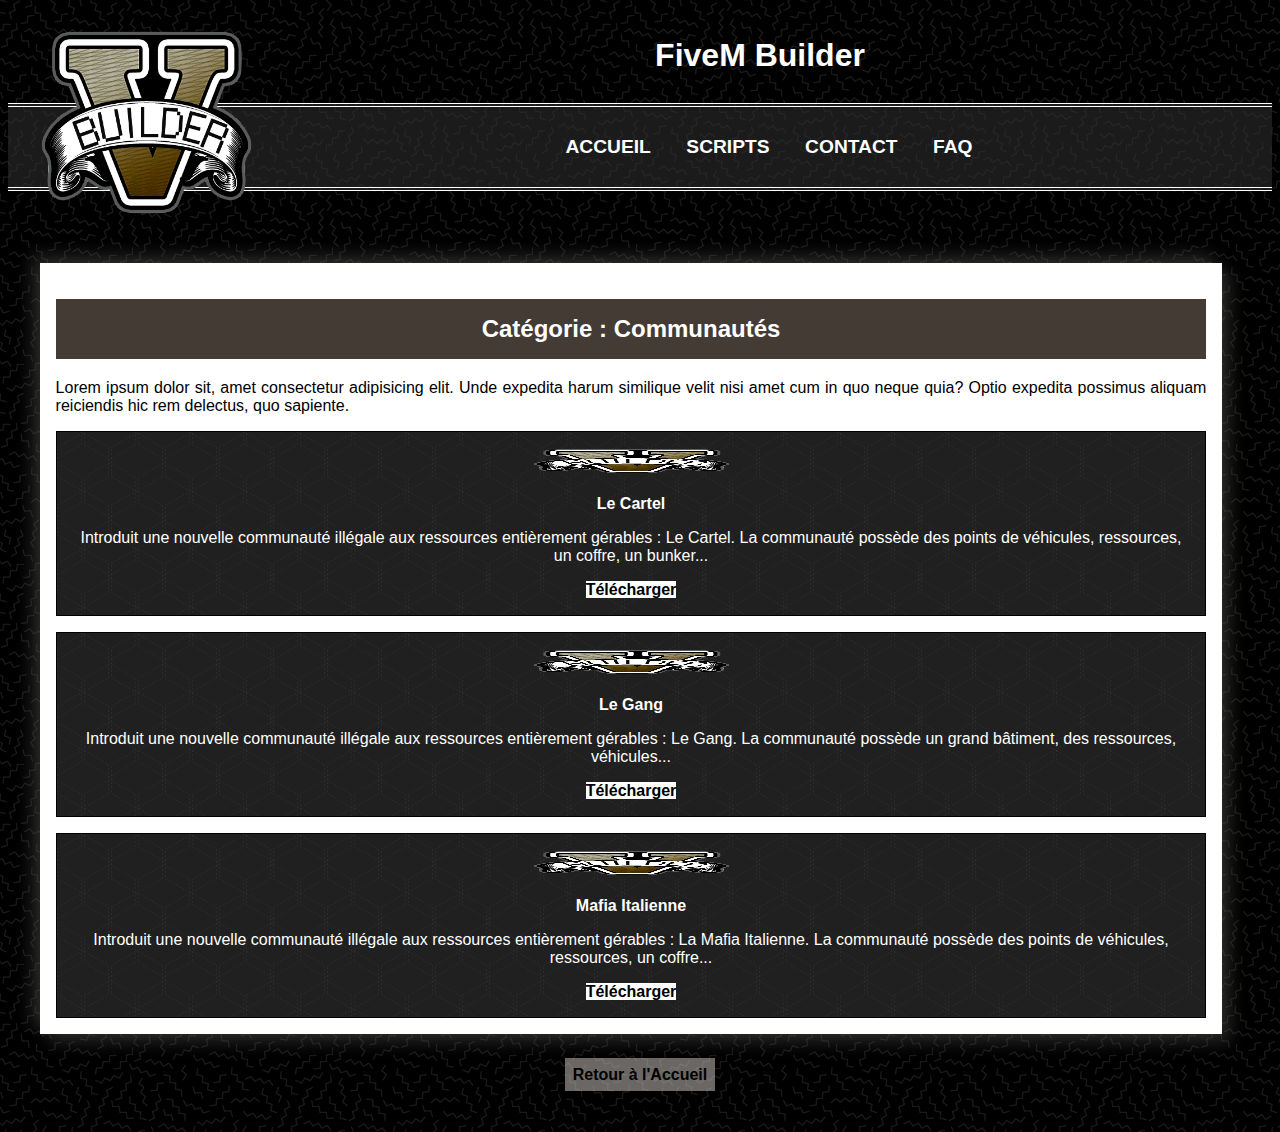
==== pages/cat__commu.html @ 78c13d6a ""Orga html/css quasi finale"" ====
<!DOCTYPE html>
<html lang="en">
<head>
    <meta charset="UTF-8">
    <meta name="viewport" content="width=device-width, initial-scale=1.0">
    <meta http-equiv="X-UA-Compatible" content="ie=edge">
    <link rel="stylesheet" href="../css/main.css">
    <link rel="stylesheet" href="../css/cat_in.css">
    <title>Fivem Builder</title>
</head>
<body>
    <header>
        <div class="header__title">
            <img class="fivem__logo" src="../img/fivembuilder_logo.png">
            <h1 class="fivem__title">FiveM Builder</h1>
        </div>
        <div class="navbar">
            <ul>
                <li class="navli"><a href="../index.html">Accueil</a></li>
                <li class="navli"><a href="categories.html">Scripts</a></li>
                <li class="navli"><a href="contact.html">Contact</a></li>
                <li class="navli"><a href="faq.html">FAQ</a></li>
            </ul>
        </div>
    </header>
    <main>
        <article>
            <div class="article__content">
                <h2>Catégorie : Communautés</h2>
                <p class="script___description--top">Lorem ipsum dolor sit, amet consectetur adipisicing elit. Unde expedita harum similique velit nisi amet cum in quo neque quia? Optio expedita possimus aliquam reiciendis hic rem delectus, quo sapiente.</p>
                
                <div class="scripts script__commu">
                    <img class="script__logo" src="../img/fivembuilder_logo.png">
                    <p class="script__title--mini">Le Cartel</p>
                    <p class="script___description">Introduit une nouvelle communauté illégale aux ressources entièrement gérables : Le Cartel. La communauté possède des points de véhicules, ressources, un coffre, un bunker...</p>
                    <a class="script_download" href="#">Télécharger</a>
                </div>

                <div class="scripts script__commu">
                        <img class="script__logo" src="../img/fivembuilder_logo.png">
                        <p class="script__title--mini">Le Gang</p>
                        <p class="script___description">Introduit une nouvelle communauté illégale aux ressources entièrement gérables : Le Gang. La communauté possède un grand bâtiment, des ressources, véhicules...</p>
                        <a class="script_download" href="#">Télécharger</a>
                    </div>

                    <div class="scripts script__commu">
                            <img class="script__logo" src="../img/fivembuilder_logo.png">
                            <p class="script__title--mini">Mafia Italienne</p>
                            <p class="script___description">Introduit une nouvelle communauté illégale aux ressources entièrement gérables : La Mafia Italienne. La communauté possède des points de véhicules, ressources, un coffre...</p>
                            <a class="script_download" href="#">Télécharger</a>
                        </div>
            </div>
        </article>
    </main>
    <footer>
        <a href="../index.html" class="backto__home">Retour à l'Accueil</a>
    </footer>
</body>
</html>
---- css/main.css ----
body {
    background-image: url("../img/background.png");
    background-repeat: repeat;
    font-family: cursive, arial;
}

/* -- En-tête & Navbar -- */
.header__title {
    margin: 2vh;
    text-align: center;
    font-family: Impact, 'Arial Narrow Bold', sans-serif;
    color: rgb(255, 255, 255);
}

.fivem__logo {
    position: relative;
    float: left;
    width: 8rem;
    height: 6rem;
}

.fivem__title {
    position: relative;
    top: 1rem;
}


.navbar {
    background-color:  rgba(48, 47, 46, 0.575);
    border-top: 4px double rgb(255, 255, 255);
    border-bottom: 4px double rgb(255, 255, 255);
    margin: auto;
    margin-top: 5vh;
    text-align: center;
    font-size: 0.8rem;
}


.navli a {
    text-decoration: none;
    text-transform: uppercase;
    justify-content: center;
    color: rgb(255, 255, 255);
    font-weight: bolder;
    font-size: 1.2rem;
}

.navli a:hover {
    color: rgb(190, 165, 147);
    padding: 0.2rem;
}

.navli a:active {
    color: rgb(95, 75, 62);
    position: relative;
    bottom: 0.1rem;
}

li.navli {
    display: block;
    margin: 1rem;
}

/* -- contenu principal -- */
main {
    width: 95%;
    margin: auto;
    margin-top: 8vh;
}

article {
    background-color: rgb(255, 255, 255);
    margin-right: 2vh;
    box-shadow: 0.5rem 0.5rem 1rem  rgba(88, 88, 87, 0.438), -0.5rem -0.5rem 1rem rgba(88, 88, 87, 0.438);
    padding: 1rem;
}

h2 {
    background-color: rgba(29, 18, 11, 0.829);
    padding: 1rem;
    color: rgb(255, 255, 255);
    text-align: center;
}

a.backto__home {
    background-color: rgba(209, 203, 200, 0.507);
    padding: 0.5rem;
    color: rgb(0, 0, 0);
    margin-top: 1rem;
    text-decoration: none;
    font-weight: bolder;

}

/* -- pied de page -- */
footer {
    margin-top: 2rem;
    text-align: center;
    margin-bottom: 3rem;
}

/* -- adaptation Ipad -- */
@media screen and (min-width:768px) and (max-width:1100px) {
    .fivem__logo {
        width: 13rem;
        height: 11rem;
    }

    li.navli {
        display: inline-block;
    }
}

/* -- adaptation pc -- */
@media screen and (min-width:1100px) {
    .fivem__logo {
        width: 15rem;
        height: 13rem; 
    }

    li.navli {
        display: inline-block;
    }
}
---- css/cat_in.css ----
.script___description--top {
    text-align: justify;
}

.scripts {
    text-align: center;
    border: 1px solid black;
    padding: 1rem;
    margin-top: 1rem;
}

.script__logo {
    height: 3vh;
    width: 20%;
}

.script__title--mini {
    font-weight: bold;
    color: white;
}

.script___description {
    color: white;
}

.script__art {
    background-image: url("../img/blackorchid.png");
    background-repeat: repeat;
}

.script__job {
    background-image: url("../img/debut_dark.png");
    background-repeat: repeat;
}

.script__commu {
    background-image: url("../img/use_your_illusion.png");
    background-repeat: repeat;
}

a.script_download {
    text-decoration: none;
    background-color: white;
    color:black;
    font-weight: bold;
}
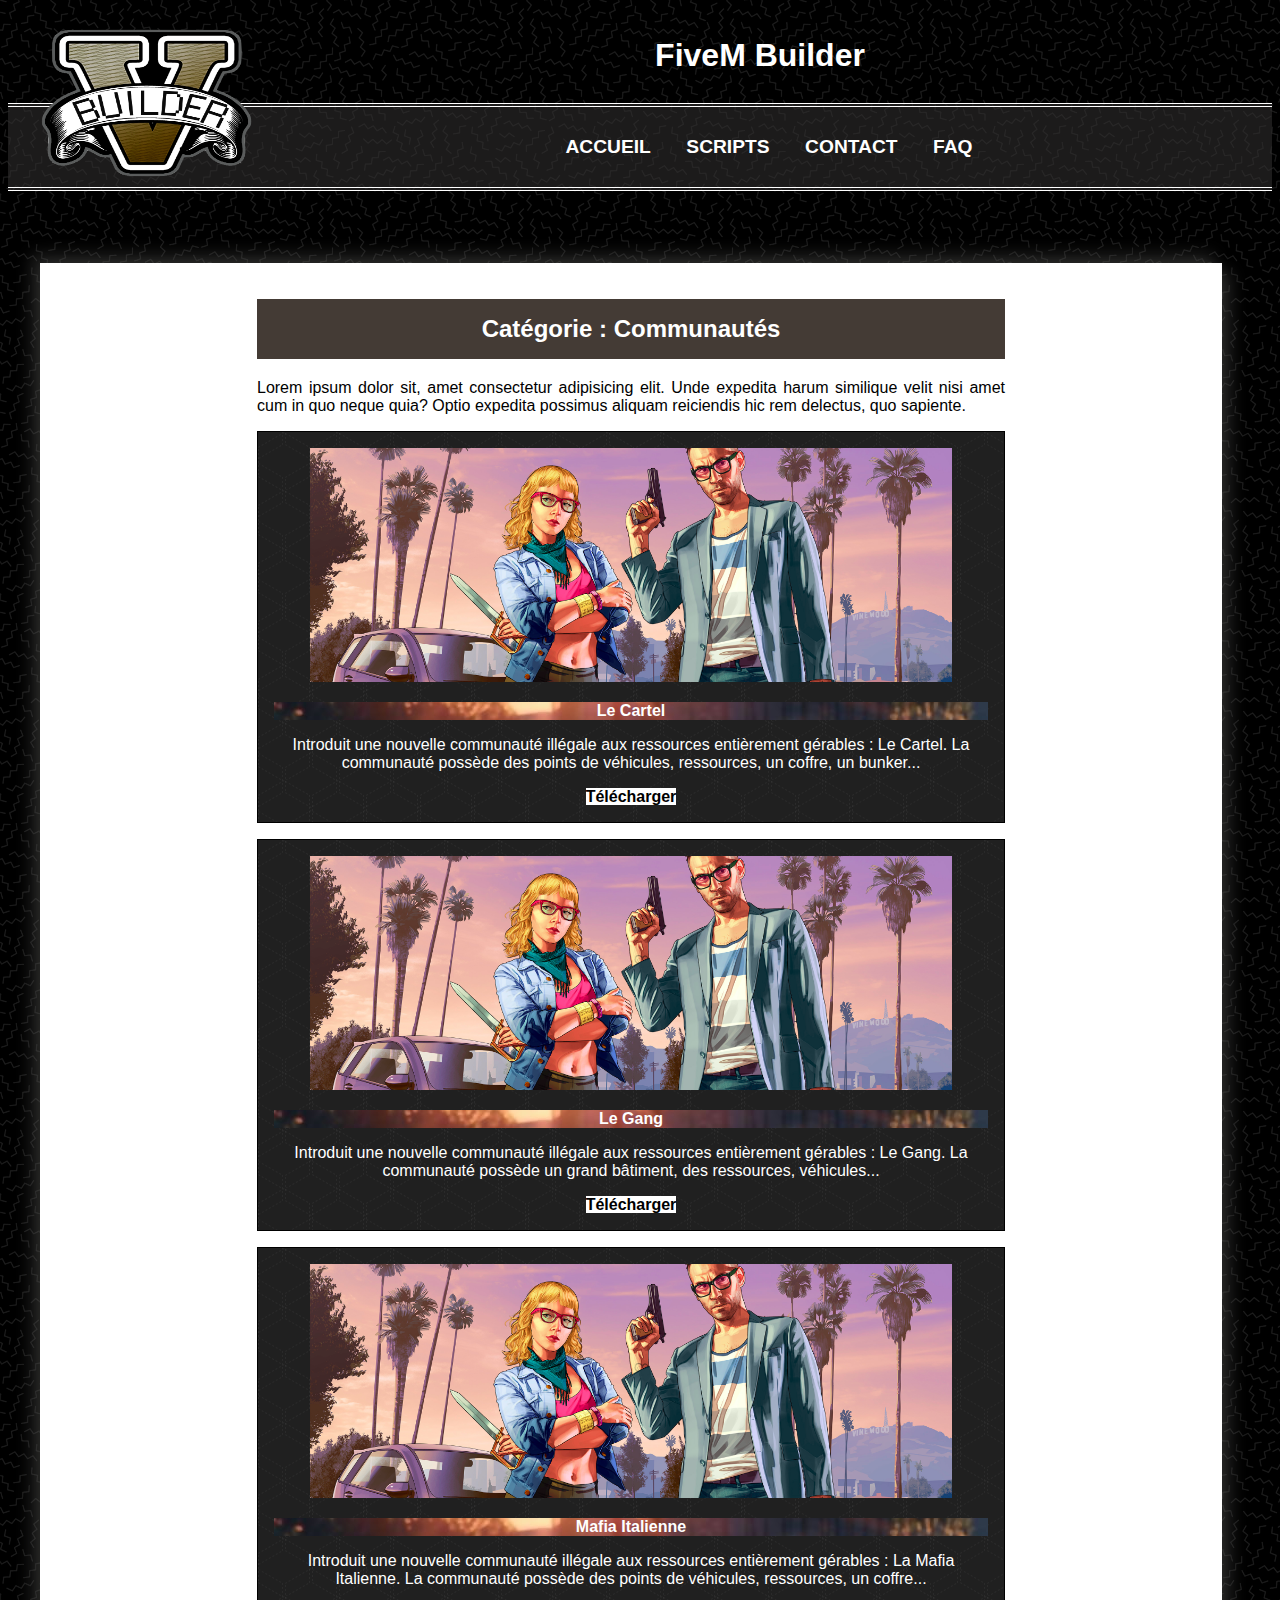
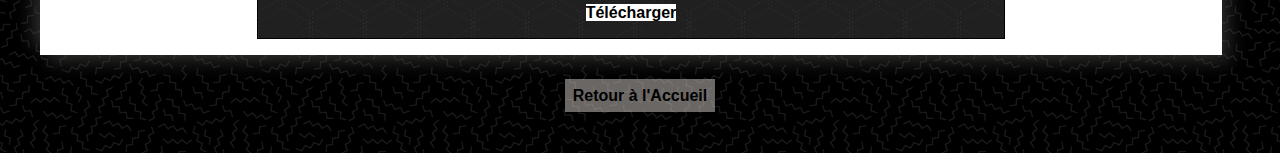
==== commit fb4a9e84: ""Ajout images catégories + finitions"" ====
--- a/pages/cat__commu.html
+++ b/pages/cat__commu.html
@@ -30,21 +30,21 @@
                 <p class="script___description--top">Lorem ipsum dolor sit, amet consectetur adipisicing elit. Unde expedita harum similique velit nisi amet cum in quo neque quia? Optio expedita possimus aliquam reiciendis hic rem delectus, quo sapiente.</p>
                 
                 <div class="scripts script__commu">
-                    <img class="script__logo" src="../img/fivembuilder_logo.png">
+                    <img class="script__logo" src="../img/commu_img.png">
                     <p class="script__title--mini">Le Cartel</p>
                     <p class="script___description">Introduit une nouvelle communauté illégale aux ressources entièrement gérables : Le Cartel. La communauté possède des points de véhicules, ressources, un coffre, un bunker...</p>
                     <a class="script_download" href="#">Télécharger</a>
                 </div>
 
                 <div class="scripts script__commu">
-                        <img class="script__logo" src="../img/fivembuilder_logo.png">
+                        <img class="script__logo" src="../img/commu_img.png">
                         <p class="script__title--mini">Le Gang</p>
                         <p class="script___description">Introduit une nouvelle communauté illégale aux ressources entièrement gérables : Le Gang. La communauté possède un grand bâtiment, des ressources, véhicules...</p>
                         <a class="script_download" href="#">Télécharger</a>
                     </div>
 
                     <div class="scripts script__commu">
-                            <img class="script__logo" src="../img/fivembuilder_logo.png">
+                            <img class="script__logo" src="../img/commu_img.png">
                             <p class="script__title--mini">Mafia Italienne</p>
                             <p class="script___description">Introduit une nouvelle communauté illégale aux ressources entièrement gérables : La Mafia Italienne. La communauté possède des points de véhicules, ressources, un coffre...</p>
                             <a class="script_download" href="#">Télécharger</a>
--- a/css/main.css
+++ b/css/main.css
@@ -103,7 +103,7 @@
 @media screen and (min-width:768px) and (max-width:1100px) {
     .fivem__logo {
         width: 13rem;
-        height: 11rem;
+        height: 10rem;
     }
 
     li.navli {
@@ -115,10 +115,15 @@
 @media screen and (min-width:1100px) {
     .fivem__logo {
         width: 15rem;
-        height: 13rem; 
+        height: 10.5rem; 
     }
 
     li.navli {
         display: inline-block;
     }
+
+    .article__content {
+        width: 65%;
+        margin: auto;
+    }
 }--- a/css/cat_in.css
+++ b/css/cat_in.css
@@ -10,11 +10,11 @@
 }
 
 .script__logo {
-    height: 3vh;
-    width: 20%;
+    width: 90%;
 }
 
 .script__title--mini {
+    background-image: url("../img/ressources_img.png");
     font-weight: bold;
     color: white;
 }
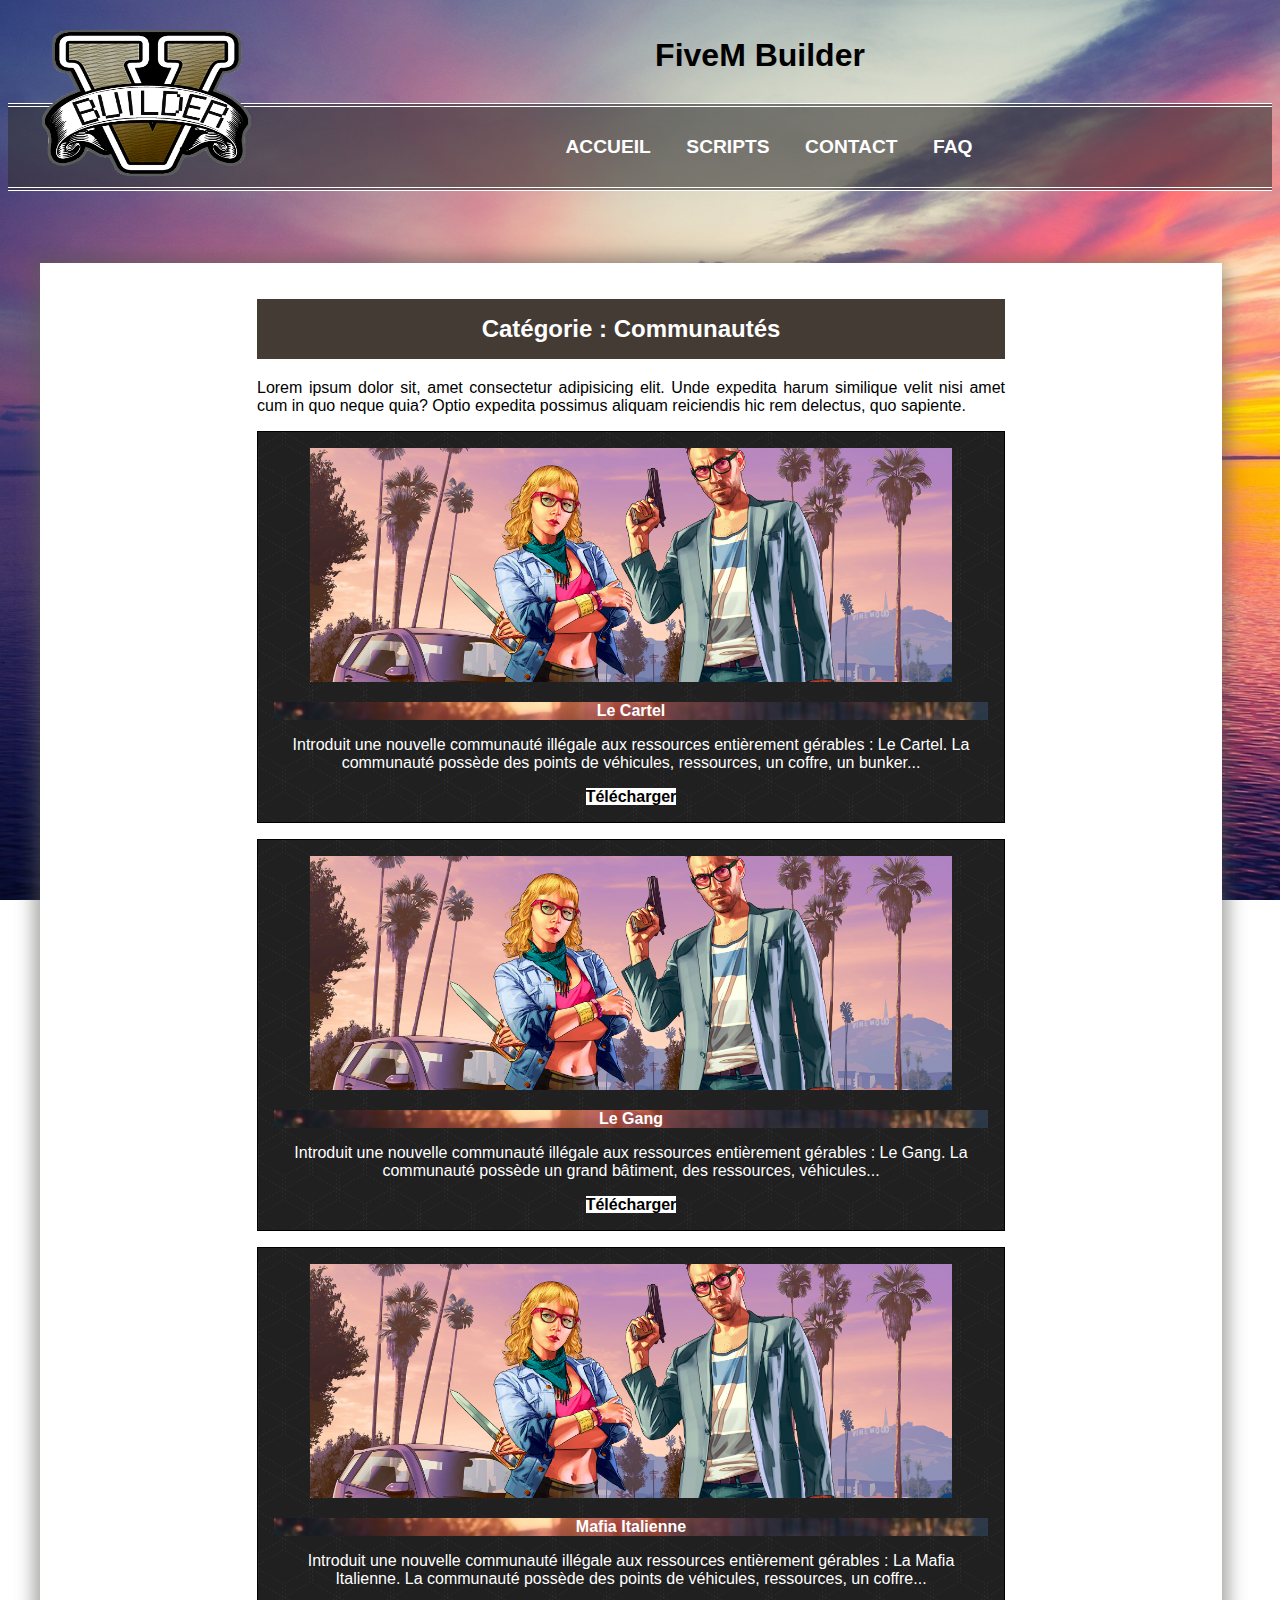
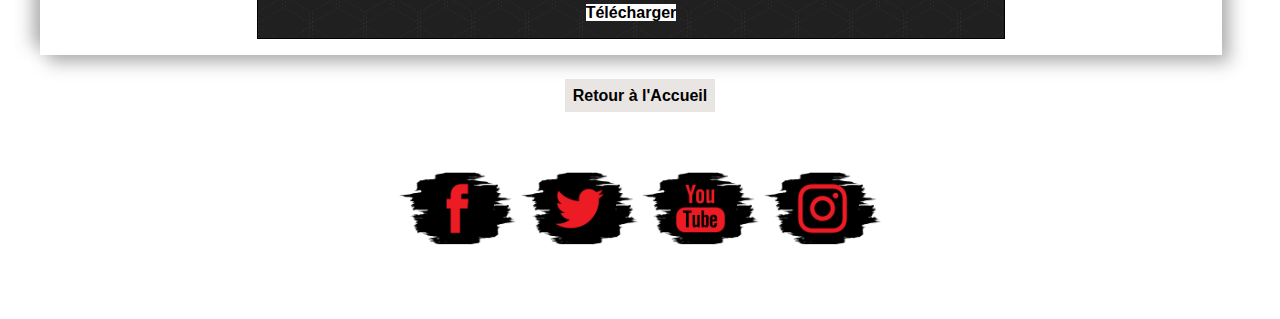
==== commit 193c696a: ""Finalisation imgs & textes"" ====
--- a/pages/cat__commu.html
+++ b/pages/cat__commu.html
@@ -54,6 +54,13 @@
     </main>
     <footer>
         <a href="../index.html" class="backto__home">Retour à l'Accueil</a>
+
+        <div class="footer_links">
+                <a href="http://facebook.com"><img class="social__logo" src="../img/logofacebook.png"></a>
+                <a href="http://twitter.com"><img class="social__logo" src="../img/logotwitter.png"></a>
+                <a href="http://youtube.com"><img class="social__logo" src="../img/logoyoutube.png"></a>
+                <a href="http://instagram.com"><img class="social__logo" src="../img/logoinsta.png"></a>
+        </div>
     </footer>
 </body>
 </html>--- a/css/main.css
+++ b/css/main.css
@@ -1,6 +1,7 @@
 body {
-    background-image: url("../img/background.png");
-    background-repeat: repeat;
+    background-image: url("../img/60931.jpg");
+    background-attachment: fixed;
+    background-size: cover;
     font-family: cursive, arial;
 }
 
@@ -9,7 +10,7 @@
     margin: 2vh;
     text-align: center;
     font-family: Impact, 'Arial Narrow Bold', sans-serif;
-    color: rgb(255, 255, 255);
+    color: rgb(0, 0, 0);
 }
 
 .fivem__logo {
@@ -51,7 +52,7 @@
 }
 
 .navli a:active {
-    color: rgb(95, 75, 62);
+    color: rgb(85, 12, 12);
     position: relative;
     bottom: 0.1rem;
 }
@@ -89,6 +90,7 @@
     margin-top: 1rem;
     text-decoration: none;
     font-weight: bolder;
+    margin-bottom: 5vh;
 
 }
 
@@ -97,6 +99,16 @@
     margin-top: 2rem;
     text-align: center;
     margin-bottom: 3rem;
+}
+
+.footer_links {
+    background-color: rgba(255, 255, 255, 0.329);
+    margin-top: 5vh;
+}
+
+.social__logo {
+    height: 9vh;
+    width: 9vh;
 }
 
 /* -- adaptation Ipad -- */
@@ -108,6 +120,11 @@
 
     li.navli {
         display: inline-block;
+    }
+
+    .social__logo {
+        height: 11vh;
+        width: 11vh;
     }
 }
 
@@ -126,4 +143,9 @@
         width: 65%;
         margin: auto;
     }
+
+    .social__logo {
+        height: 13vh;
+        width: 13vh;
+    }
 }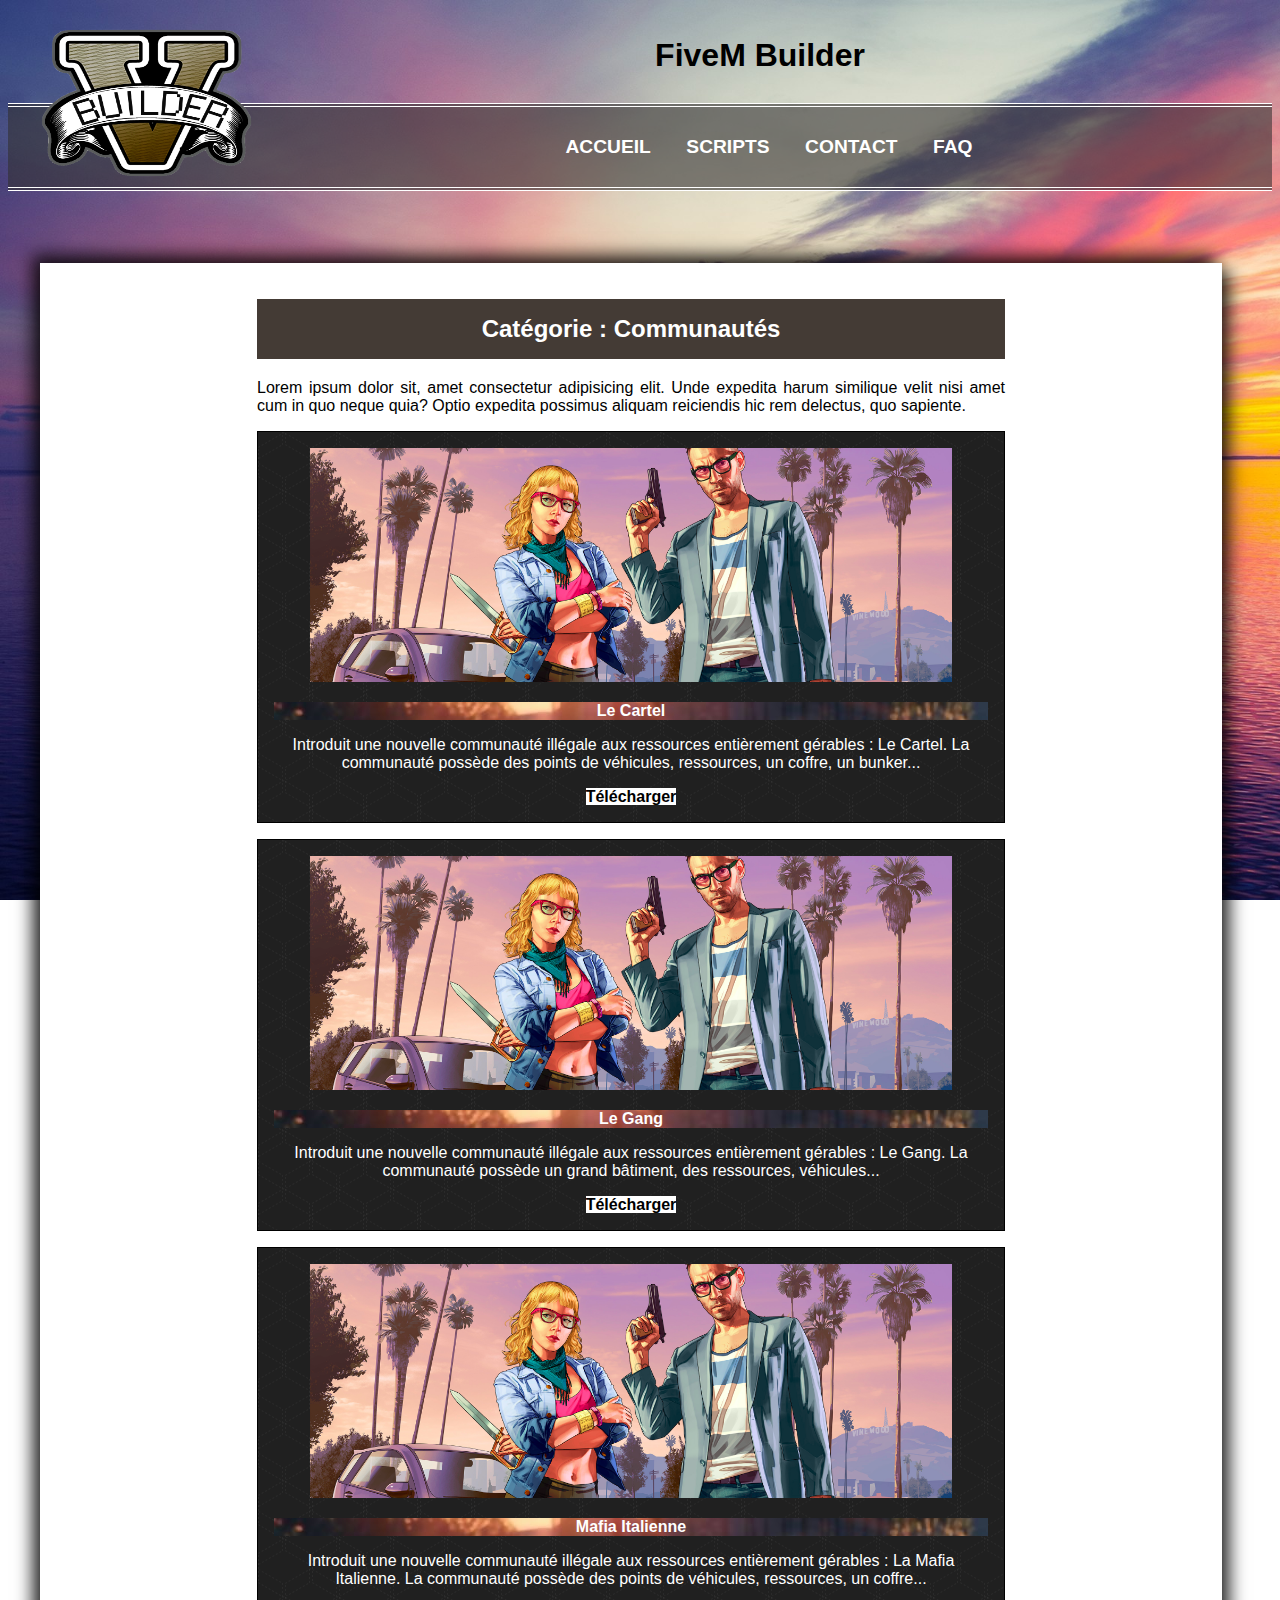
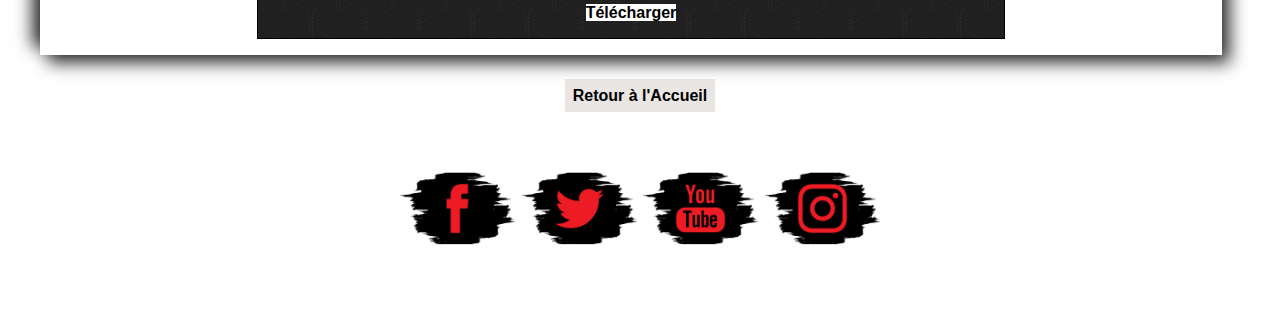
==== commit bbff934a: ""on verra"" ====
--- a/pages/cat__commu.html
+++ b/pages/cat__commu.html
@@ -1,5 +1,5 @@
 <!DOCTYPE html>
-<html lang="en">
+<html lang="fr">
 <head>
     <meta charset="UTF-8">
     <meta name="viewport" content="width=device-width, initial-scale=1.0">
--- a/css/main.css
+++ b/css/main.css
@@ -72,7 +72,7 @@
 article {
     background-color: rgb(255, 255, 255);
     margin-right: 2vh;
-    box-shadow: 0.5rem 0.5rem 1rem  rgba(88, 88, 87, 0.438), -0.5rem -0.5rem 1rem rgba(88, 88, 87, 0.438);
+    box-shadow: 0.5rem 0.5rem 1rem  rgba(0, 0, 0, 0.781), -0.5rem -0.5rem 1rem rgba(0, 0, 0, 0.781);
     padding: 1rem;
 }
 
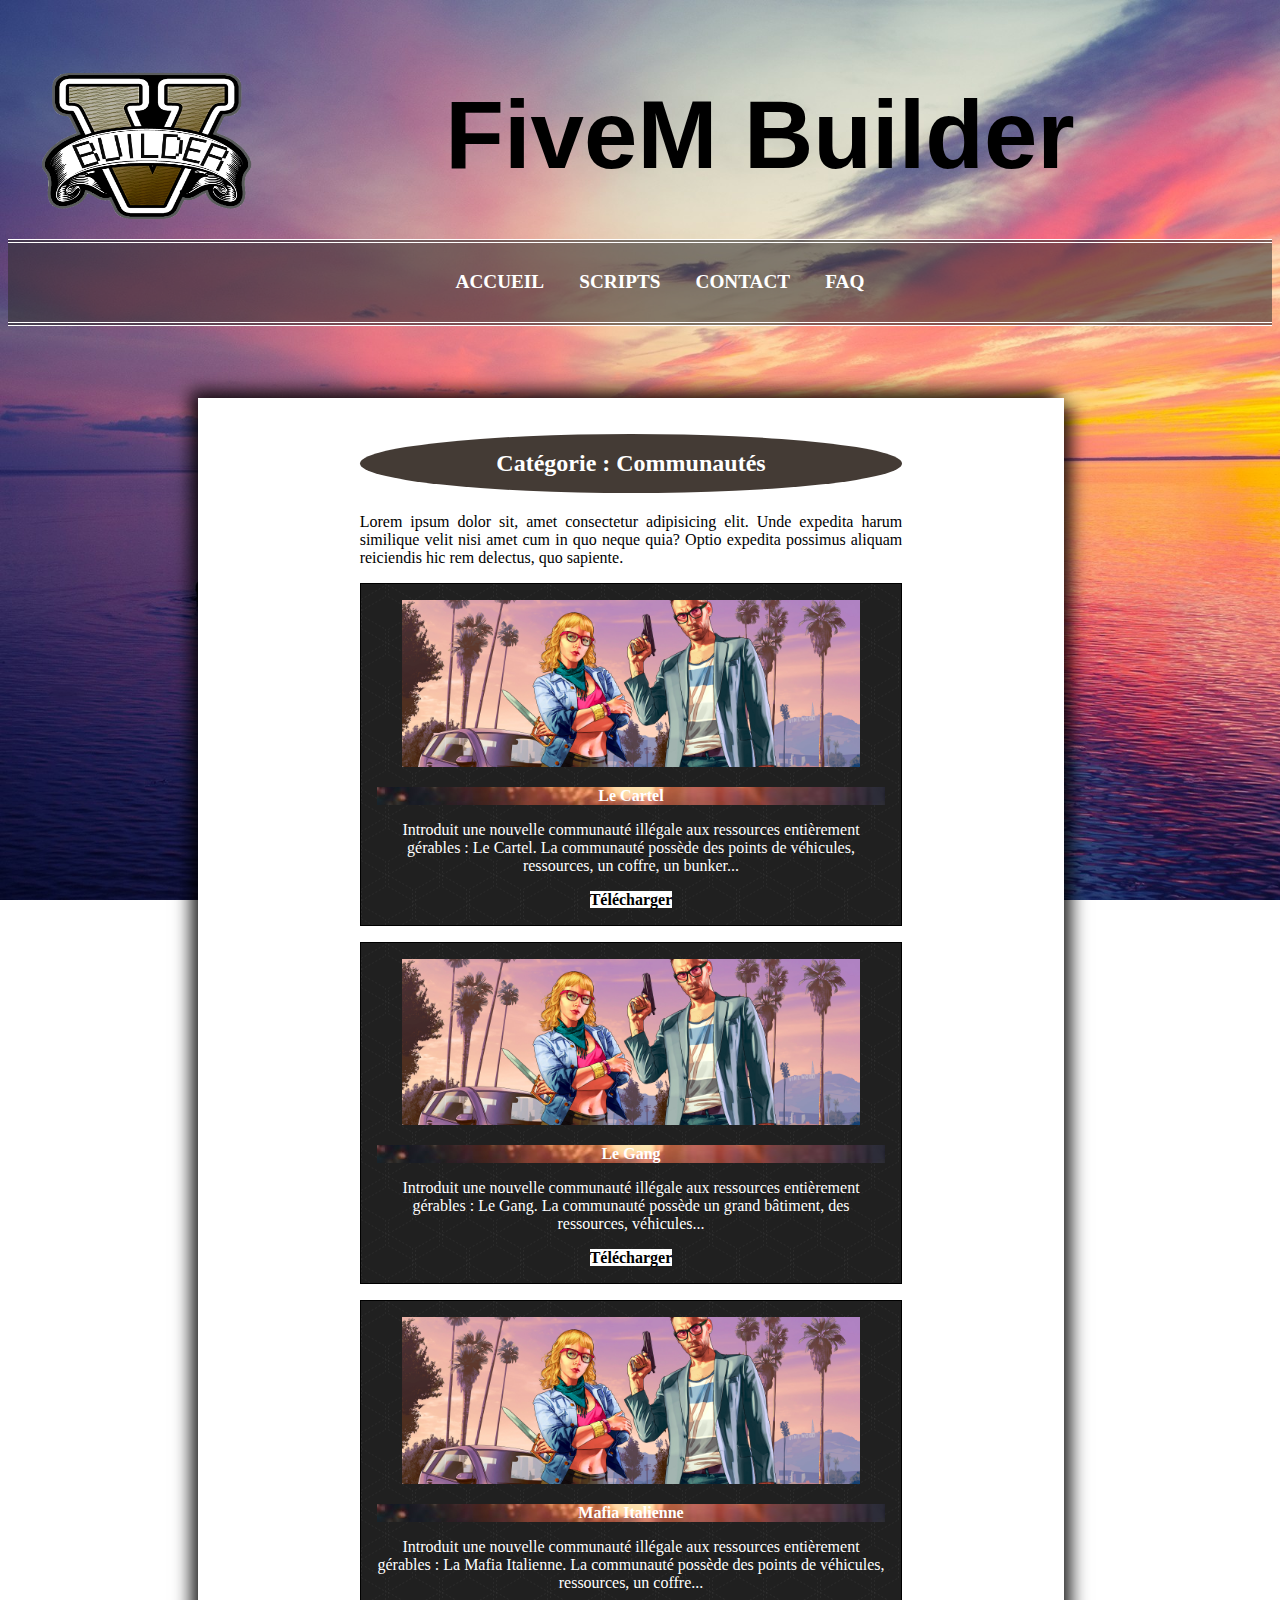
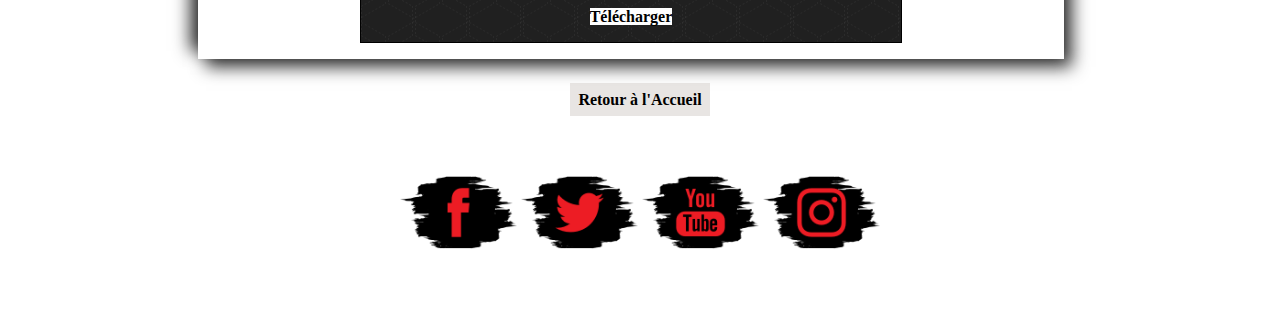
==== commit 830b950a: ""final"" ====
--- a/pages/cat__commu.html
+++ b/pages/cat__commu.html
@@ -56,10 +56,10 @@
         <a href="../index.html" class="backto__home">Retour à l'Accueil</a>
 
         <div class="footer_links">
-                <a href="http://facebook.com"><img class="social__logo" src="../img/logofacebook.png"></a>
-                <a href="http://twitter.com"><img class="social__logo" src="../img/logotwitter.png"></a>
-                <a href="http://youtube.com"><img class="social__logo" src="../img/logoyoutube.png"></a>
-                <a href="http://instagram.com"><img class="social__logo" src="../img/logoinsta.png"></a>
+                <a href="http://facebook.com" target="_blank"><img class="social__logo" src="../img/logofacebook.png"></a>
+                <a href="http://twitter.com" target="_blank"><img class="social__logo" src="../img/logotwitter.png"></a>
+                <a href="http://youtube.com" target="_blank"><img class="social__logo" src="../img/logoyoutube.png"></a>
+                <a href="http://instagram.com" target="_blank"><img class="social__logo" src="../img/logoinsta.png"></a>
         </div>
     </footer>
 </body>
--- a/css/main.css
+++ b/css/main.css
@@ -2,15 +2,16 @@
     background-image: url("../img/60931.jpg");
     background-attachment: fixed;
     background-size: cover;
-    font-family: cursive, arial;
+    font-family: 'Trebuchet MS', 'Lucida Sans Unicode', 'Lucida Grande', 'Lucida Sans', Arial, sans-serif arial;
 }
 
 /* -- En-tête & Navbar -- */
 .header__title {
     margin: 2vh;
     text-align: center;
-    font-family: Impact, 'Arial Narrow Bold', sans-serif;
+    font-family: Arial, Helvetica, sans-serif;
     color: rgb(0, 0, 0);
+    font-size: 1rem;
 }
 
 .fivem__logo {
@@ -81,6 +82,7 @@
     padding: 1rem;
     color: rgb(255, 255, 255);
     text-align: center;
+    border-radius: 50%;
 }
 
 a.backto__home {
@@ -111,7 +113,7 @@
     width: 9vh;
 }
 
-/* -- adaptation Ipad -- */
+/* -- adaptation tablette -- */
 @media screen and (min-width:768px) and (max-width:1100px) {
     .fivem__logo {
         width: 13rem;
@@ -130,9 +132,17 @@
 
 /* -- adaptation pc -- */
 @media screen and (min-width:1100px) {
+    main {
+        width: 70%;
+    }
+    
     .fivem__logo {
         width: 15rem;
         height: 10.5rem; 
+    }
+
+    .header__title {
+        font-size: 3rem;
     }
 
     li.navli {
